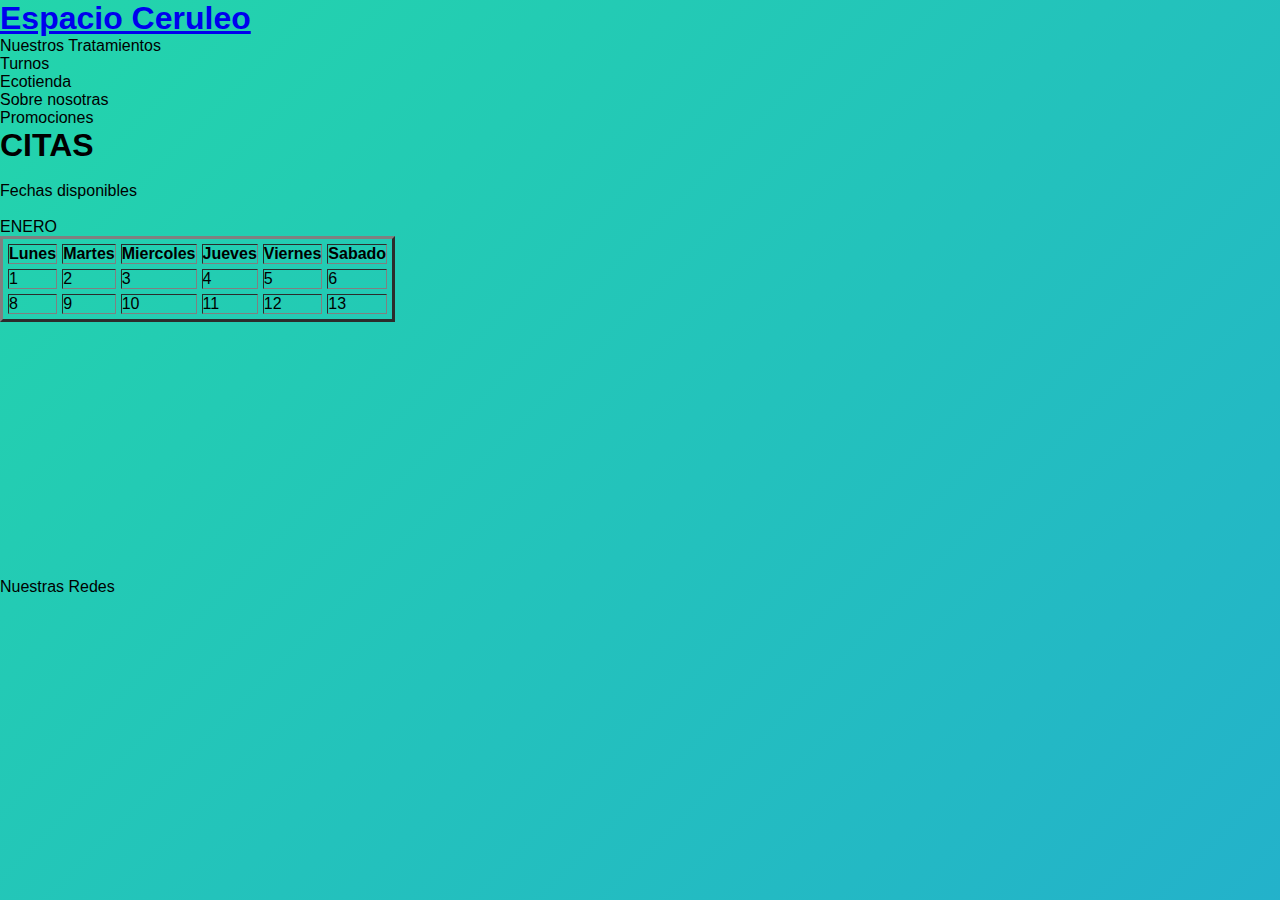
==== citas.html @ b788218c "PrimerBoceto" ====
<!DOCTYPE html>
<html lang="es">
<head>
    <meta charset="UTF-8">
    <meta http-equiv="X-UA-Compatible" content="IE=edge">
    <meta name="viewport" content="width=device-width, initial-scale=1.0">
    <link href="./estilo.css" rel=stylesheet type="text/css">
    <title>Ceruleo🌊-Citas</title>
</head>
<body class="pag-dos">
    <header class="citas">
        <a citas></a>
        <h1><a href="../Coder/index.html" > Espacio Ceruleo</a>
        </h1>
        <nav>
          <ul>
              <li>Nuestros Tratamientos</li>
              <li>Turnos</li>
              <li>Ecotienda</li>
              <li>Sobre nosotras</li>
              <li>Promociones</li>
          </ul>
            <!--Boton PROMOCIONES en el centro del header -->
        </nav>
    </header>
    <h1 class="Calendar">CITAS</h1>
    <section>
    </br>
    <p> Fechas disponibles</p>
    </br>
    <p>ENERO</p>
    <article>
            <table border="3"cellpadding="5" cellspacing="5" 
            style="margin-bottom: 20%;"> 
                <tr>
                    <th>Lunes</th>
                    <th>Martes</th>
                    <th>Miercoles</th> 
                    <th>Jueves</th> 
                    <th>Viernes</th>
                    <th>Sabado</th>    
                </tr>
            <tr> 
             <td>1</td>
             <td>2</td>
             <td>3</td>
             <td>4</td>
             <td>5</td>
             <td>6</td>
         </tr>
         <tr>
            <td>8</td>
            <td>9</td>
            <td>10</td>
            <td>11</td>
            <td>12</td>
            <td>13</td>
         </tr>
     </table>
        </article>
    </section>
 
    <footer>
        <article><blockquote> Nuestras Redes</blockquote>
           </article>
          </footer>
</body>
</html>
---- estilo.css ----
* {
    margin: 0;
    padding: 0;
    font-family: 'Cabin Sketch', cursive;
font-family: 'Dosis', sans-serif;
font-family: 'Kodchasan', sans-serif;
font-family: 'Merienda', cursive;
font-family: 'Open Sans', sans-serif;
}

body {
   
    background: linear-gradient(-45deg, #ee7752, #e73c7e, #23a6d5, #23d5ab);
	background-size: 400% 400%;
	animation: gradient 15s ease infinite;
	height: 100vh;
}

@keyframes gradient {
	0% {
		background-position: 0% 50%;
	}
	50% {
		background-position: 100% 50%;
	}
	100% {
		background-position: 0% 50%;
	}
}



/* menu */

.title h1 {
    padding: 20px 0;
    text-align: left;
    font-size: 2.9em;
    text-transform: uppercase;
}
.ulopciones {
    display: flex;
    align-items: baseline;
}

/* CONTAINER */

.contenedor {
    width: 90%;
    max-width: 1000px;
    margin: 1.6em auto;
    display: grid;
    gap: 1.6em;
    grid-template-columns: repeat(5, 1fr);
}

.contenedor.menu, .informacion, .contenedor.producto, .contenedor.footer, .contenedor>div {
    background: none;
    padding: 20px;
    border: 1px none;
}
.contenedor>.menu,.contenedor>.footer {
    grid-column: 1/-1;
    background-color: #a71aa7;
    color: #ffffff;
}
.contenedor>.informacion {
    grid-column: span 3;
    grid-row: span 4;
}

.informacion>.article {
    background: none;
    padding: 20px;
    margin-top: 5px;
    color: #06435e
    
}

.informacion .article h1,
.informacion .article p {
    padding: 10px;
}
.contenedor>.producto {
    grid-column: span 2;
    grid-row: span 4;
    background: #f1c3f1;
    color: #ffffff;
    display: flex;
    align-items: center;
    list-style-position: center;
}
.contenedor .producto img {
    display: flex;
    width: 100%;
    margin-top: 5px;
}
.contenedor>.producto {
    background: #d682e7;
    color: #ffffff;
    height: 180px;
    ;
    display: flex;
    align-items: center;
    list-style-position: center;
    transition: all 0.5s ease;
}
.contenedor>.producto:hover {
    cursor: pointer;
    color: #000000;
    background: #ffffff;
}

/* MEDIA QUERIES */

@media screen and (max-width: 768px) {
    .menu {
        text-align: center;
    }
.contenedor .informacion {
        grid-column: 1 / -1;
    }
.contenedor .producto {
        grid-column: 1 / 6;
    }

.contenedor .producto {
        grid-column: 1/-1;
    }
}
#citas{ 
    display:flex;
}
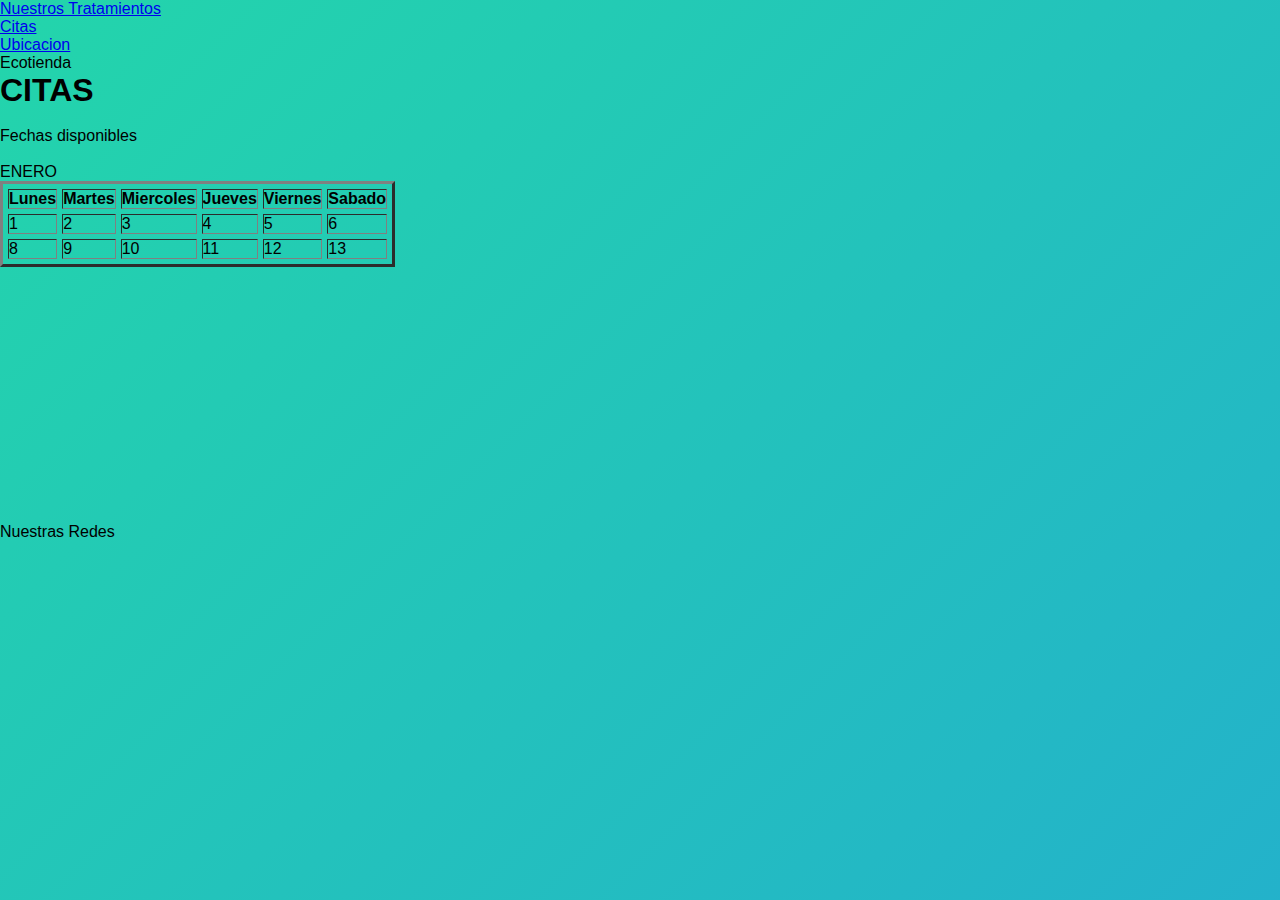
==== commit 88baecc5: "AgregandoBoostrapCitas" ====
--- a/citas.html
+++ b/citas.html
@@ -10,15 +10,19 @@
 <body class="pag-dos">
     <header class="citas">
         <a citas></a>
-        <h1><a href="../Coder/index.html" > Espacio Ceruleo</a>
-        </h1>
-        <nav>
-          <ul>
-              <li>Nuestros Tratamientos</li>
-              <li>Turnos</li>
-              <li>Ecotienda</li>
-              <li>Sobre nosotras</li>
-              <li>Promociones</li>
+        <ul class="nav nav-tabs">
+            <li class="nav-item">
+              <a class="nav-link active" aria-current="page" href="../Coder/index.html">Nuestros Tratamientos</a>
+            </li>
+            <li class="nav-item">
+              <a class="nav-link" href="../Coder/Citas-ok.html">Citas</a>
+            </li>
+            <li class="nav-item">
+              <a class="nav-link" href="#">Ubicacion</a>
+            </li>
+            <li class="nav-item">
+              <a class="nav-link disabled">Ecotienda</a>
+            </li>
           </ul>
             <!--Boton PROMOCIONES en el centro del header -->
         </nav>
--- a/estilo.css
+++ b/estilo.css
@@ -43,7 +43,7 @@
     align-items: baseline;
 }
 
-/* CONTAINER */
+
 
 .contenedor {
     width: 90%;
@@ -87,8 +87,8 @@
     background: #f1c3f1;
     color: #ffffff;
     display: flex;
-    align-items: center;
-    list-style-position: center;
+    align-items: left;
+    list-style-position: left;
 }
 .contenedor .producto img {
     display: flex;
@@ -128,6 +128,3 @@
         grid-column: 1/-1;
     }
 }
-#citas{ 
-    display:flex;
-}